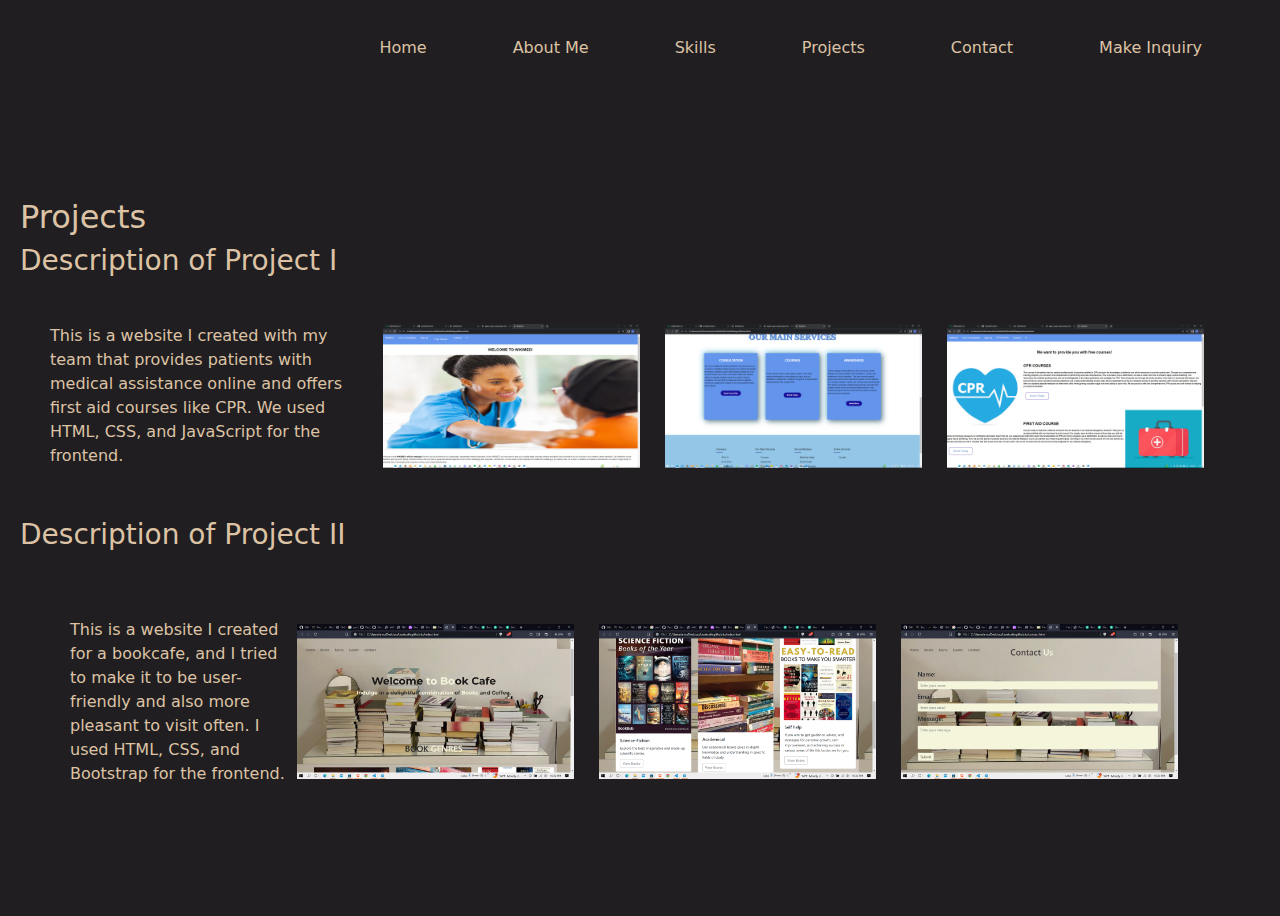
==== projects1.html @ 9ff0e3f7 "new" ====
<!DOCTYPE html>
<html>
<head>
  <meta charset='utf-8'>
  <meta http-equiv='X-UA-Compatible' content='IE=edge'>
  <title>Project</title>
  <meta name='viewport' content='width=device-width, initial-scale=1'>
  <link rel='stylesheet' type='text/css' media='screen' href='portfolio1.css'>
  <link href="https://cdn.jsdelivr.net/npm/bootstrap@5.0.2/dist/css/bootstrap.min.css" rel="stylesheet">
  <script src="https://cdn.jsdelivr.net/npm/bootstrap@5.0.2/dist/js/bootstrap.bundle.min.js"></script></head>
<body>
  
  <header>
    <nav class="navbar navbar-expand-lg navbar-light">
      
      <div class="collapse navbar-collapse" id="navbarNav">
        <ul class="navbar-nav">
          <li class="nav-item">
            <a class="nav-link" href="index.html" style="color: #DDC3A5;">Home</a>
          </li>
          <li class="nav-item">
            <a class="nav-link" href="index.html" style="color: #DDC3A5;">About Me</a>
          </li>
          <li class="nav-item">
            <a class="nav-link" href="skills1.html" style="color: #DDC3A5;">Skills</a>
          </li>
          <li class="nav-item">
            <a class="nav-link" href="projects1.html" style="color: #DDC3A5;">Projects</a>
          </li>
          <li class="nav-item">
            <a class="nav-link" href="index.html" style="color: #DDC3A5;">Contact</a>
          </li>
          <li class="nav-item">
            <a class="nav-link" href="index.html" style="color: #DDC3A5;">Make Inquiry</a>
          </li>
        </ul>
      </div>
    </nav>
  </header>

  <main>
    <body class="projectss">
        
     
        <section id="projects">
    
             
              <h2 style="margin-top: 5%;">Projects</h2>
    
              <h3> Description of Project I</p></h3>
    
            <div class="project">
              <p class="webdescription">This is a website I created with my team that provides patients with medical assistance online and offers first aid courses 
                like CPR.
                 We used HTML, CSS, and JavaScript for the frontend.</p>
    
              
              <div class="image-container">
                <img src="wikimed.jpg" alt="wikimed" class="wikimed">
                <img src="wikimed2.jpg" alt="wikimed2" class="wikimed2">
                <img src="wikimed3.jpg" alt="wikimed3" class="wikimed3"> 
                <div class="description">
                </div>
              </div>
            </div>

            <h3> Description of Project II</p></h3>

            <div class="project">
            

              <div class="project" >
                <p class="webdescription" > This is a website I created for a bookcafe, and I tried to make it to be user-friendly and also 
                  more pleasant to visit often. 
                   I used HTML, CSS, and Bootstrap for the frontend.</p>
      
                
                <div class="image-container">
                  <img src="Project2.png" alt="bookcafe" class="bookcafe">
                  <img src="pro2.png" alt="project2" class="bookcafe2">
                  <img src="prroject2.png" alt="bookcafe" class="bookcafe3"> 
                  <div class="description">
                  </div>
                </div>
              </div>


             

           
          
        </section>
      </main>
    
    
    




  <script src="https://stackpath.bootstrapcdn.com/bootstrap/4.5.2/js/bootstrap.min.js"></script>

</body>
</html>
---- portfolio1.css ----
body {
    font-family: Georgia, 'Times New Roman', Times, serif ;
    margin: 0;
    padding: 0;
    background-color: #111;
    line-height: 1.6;
    
  }
  .progress {
    margin-bottom: 5%;
    width: 65%;
    background-color: #DDC3A5;    
}
.progress-bar {
  background-color: #201E20;
}


  .navbar {
    margin-bottom: 20px;
    
  }
  

  .navbar-brand {
    font-weight: bold;
  }

  .navbar-nav {
    margin-left: auto;
  }

  .nav-link {
    padding: 10px 15px;
    font-weight: bold;
    color: #DDC3A5;
  }

  @media (max-width: 767.98px) {
    .navbar-nav {
      margin: 0;
    }

    .navbar-nav .nav-link {
      padding: 10px;
    }
  }


  .nav a {
    color: #DDC3A5;
  }
  .nav{
    margin-top: 10px;
    margin-bottom: 10px;
    overflow: hidden;
  position: fixed; 
  color:#DDC3A5 ;
  }
  .font {
    font-family:Georgia, 'Times New Roman', Times, serif;
  }
 

  header {
    background-color: #201E20;
    color: #DDC3A5;
    padding: 20px;
  }
  
  nav ul {
    list-style-type: none;
    margin: 0;
    padding: 0;
    
  }
  
  nav ul li {
    display: inline-block;
    margin-right: 50px;
    margin-left: 20px;
  }
  
  nav ul li a {
    color: #fff;
    text-decoration: none;
  }
  
  main {
    padding: 20px;
    align-content: center;
  }
  .main {
    background-color: #201E20;
  
  }
  section {
    margin-bottom: 40px;
  }
  

#about {
    background-color: #f9f9f9;
    padding: 40px;
    border-radius: 5px;
    text-align: center;
  }
  
  .about-content {
    display: flex;
    align-items: center;
    color: #DDC3A5;
  }
 
.icon {
  width: 32px;
  height: 30px;
  vertical-align: baseline;
  color: #DDC3A5;
  align-items: inherit;
}


  .profile-pic {
    width: 150px;
    height: 150px;
    border-radius: 50%;
    margin-bottom: 20px;
    margin-top: 30px;
    margin-left: 40%;
    align-items: center;
  }
  

  .bio {
    max-width: 600px;
    margin-top: 300px;
    color: #DDC3A5;
  
  }
  
  .bio p {
    margin-top: 0%;
    margin-bottom: 20px;
    margin-left: 20%;
    margin-right 0;;
    text-align:inherit;
    color: #DDC3A5;
  }
  
  
  body {
    background-color: #fff;
    color: #333;
    line-height: 1.6;
  }
  
  h2 {
    margin-bottom: 30px;
    text-align: center;
  }

#projects {
  background-color: #201E20;
  color:#DDC3A5 ;
}

  .project {
    background-color: #201E20;
    padding: 20px;
    margin-bottom: 20px;
    border-radius: 5px;
    color: #DDC3A5;
  }
  
.projectss {
  background-color:#201E20 ;
}

  .project p {
   margin-left: 10px;
   margin-right: 10px;
   margin-top: 10px;
  margin-bottom: 10px;
  color: #DDC3A5;
  }

  .image-container {
    position: relative;
    display: inline-block;
    align-items: center;
    justify-content: space-between;
  }
  .image {
    flex: 0 0 50%;
    padding-right: 20px;
  }
.image img {
  max-width: 100%;
}
 
  
  .description {
    flex: 1;
  }
  .description p {
    margin-top: 0;
    color: #201E20;
  }

  
  .image-overlay:hover .description {
    opacity: 1;
  }
  
  .webdescription {
    margin: 0;
  }




.wikimed {
  margin-right: 20px;
  max-width: 35%;
  max-height: 35%;
}

.wikimed2 {
  max-width: 35%;
  max-height: 35%;
  margin-right: 20px;
}

.wikimed3 {
  max-width: 35%;
  max-height: 35%;
  margin-right: 20px;
}

  .project h3 {
    margin-top: 0;
    color: #DDC3A5;
  }
  
  .skills-container h1 {
    text-align: center;
    margin-bottom: 20px;
    color: #DDC3A5;
  }
  
  .skills-container {
    text-align: center;
    margin-bottom: 20px;
    color: #DDC3A5;

  }
  .skill {
    margin-bottom: 20px;
  }
  
  .skill h3 {
    margin: 0;
    color: #DDC3A5;
  }
  
  .progress-bar {
    width: 200px;
    height: 20px;
    background-color: #514e51;
    border-radius: 10px;
    overflow: hidden;
  }
  
  .progress {
    height: 100%;
  }
  
  
  .progress:before {
    content: "";
    position: absolute;
    top: 0;
    left: 0;
    width: 20px;
    height: 20px;
    background-color: #DDC3A5;
    border-radius: 50%;
    transform: translate(-50%, -50%);
  }
   
  * {
    background-color: #201E20;
}
.project {
    display: flex;
    align-items: center;
    margin-bottom: 20px;
}
.project img {
    flex: 0 0 40%;
    max-width: 30%;
    margin-right: 20px;
}
.project .description{
    flex: 1;
}
.description p {
color: #DDC3A5;
padding: 10px;
margin-right: 10px;
}
.projects h2 {
  margin: 10px;
  padding: 12px;
}
.project h3 {
  margin: 10px;
  padding: 12px;
  
}

  #education {
    background-color: #201E20;
  color: #DDC3A5;
  padding: 24px;
  margin: 24px;

  }
  .education {
    background-color: #201E20;
    padding: 20px;
    border-radius: 5px;
  color: #DDC3A5;
  }
  .education h1 {

  }

  .mainn {
    background: #201E20 ;
  }
  
  .education h1 {
    margin-top: 0;
    color: #DDC3A5;
  }
  


  .container {
    max-width: 400px;
    margin: 0 auto;
    padding: 20px;
      color: #DDC3A5;
      line-height: 1.6;
  }
  
  h2 {
    text-align: left;
  }
  
  .form-group {
    margin-bottom: 20px;
    color: #DDC3A5;
  }
  #contact {
    color: #DDC3A5;
  }
  label {
    display: block;
  }
  
  input[type="text"],
  input[type="email"],
  textarea {
    width: 100%;
    padding: 10px;
    border: 1px solid #ccc;
    border-radius: 4px;
  }
  
  button[type="submit"] {
    width: 100%;
    padding: 10px;
    background-color: #060707;
    color: #DDC3A5;
    border: none;
    border-radius: 4px;
    cursor: pointer;
  }
  
  button[type="submit"]:hover {
    background-color: #060b0f;
  }

  footer {
    color: #fff;
    text-align: center;
    padding: 20px;
  }
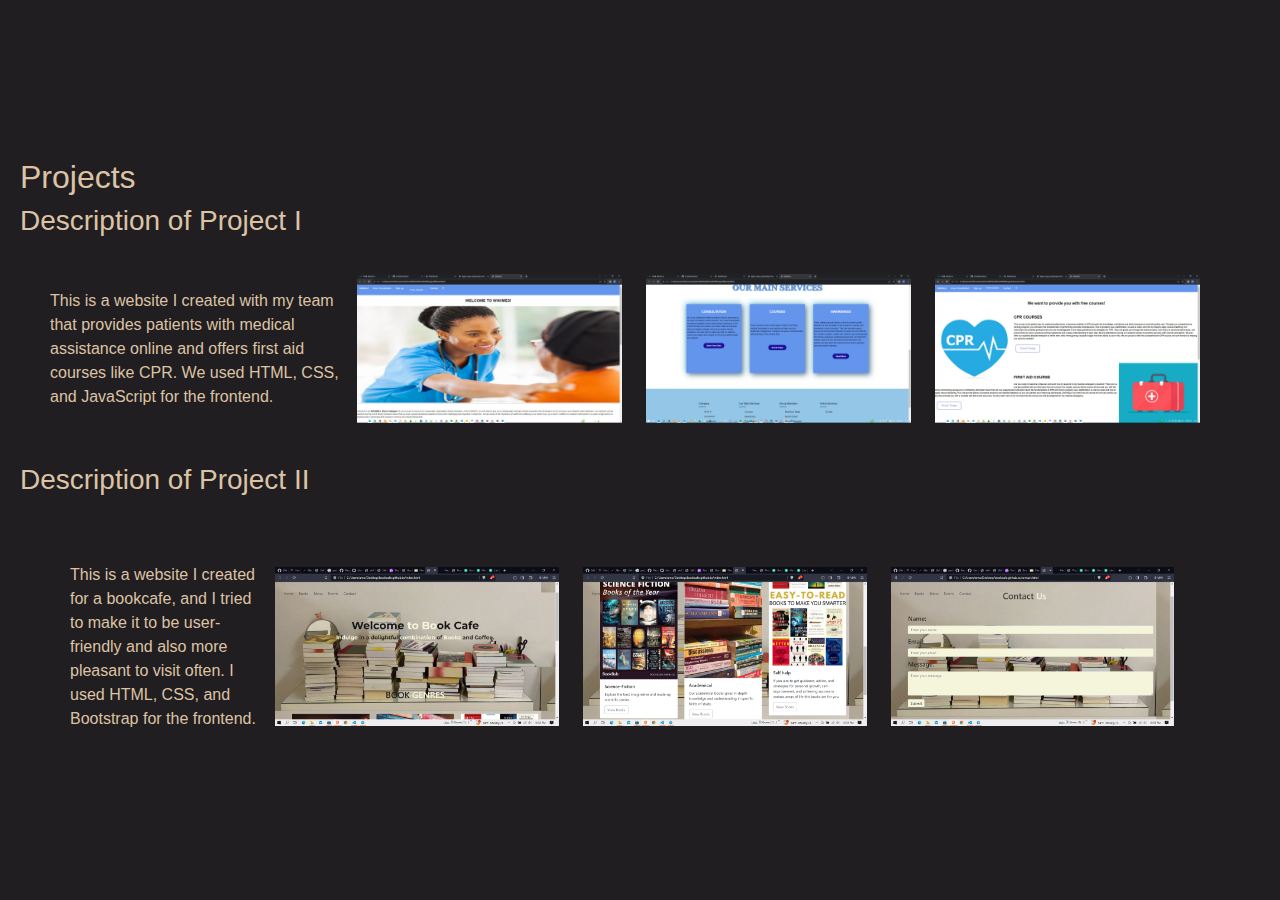
==== commit 30d7d63f: "update" ====
--- a/projects1.html
+++ b/projects1.html
@@ -7,11 +7,17 @@
   <meta name='viewport' content='width=device-width, initial-scale=1'>
   <link rel='stylesheet' type='text/css' media='screen' href='portfolio1.css'>
   <link href="https://cdn.jsdelivr.net/npm/bootstrap@5.0.2/dist/css/bootstrap.min.css" rel="stylesheet">
-  <script src="https://cdn.jsdelivr.net/npm/bootstrap@5.0.2/dist/js/bootstrap.bundle.min.js"></script></head>
+  <script src="https://cdn.jsdelivr.net/npm/bootstrap@5.0.2/dist/js/bootstrap.bundle.min.js"></script>
+
+  <link rel="stylesheet" href="https://maxcdn.bootstrapcdn.com/bootstrap/4.5.2/css/bootstrap.min.css">
+  <script src="https://maxcdn.bootstrapcdn.com/bootstrap/4.5.2/js/bootstrap.min.js"></script>
+
+
+</head>
 <body>
   
   <header>
-    <nav class="navbar navbar-expand-lg navbar-light">
+    <nav class="navbar  navbar-light">
       
       <div class="collapse navbar-collapse" id="navbarNav">
         <ul class="navbar-nav">
--- a/portfolio1.css
+++ b/portfolio1.css
@@ -87,6 +87,37 @@
     text-decoration: none;
   }
   
+  body {
+    margin: 0;
+    padding: 0;
+    font-family: Arial, sans-serif;
+    background-color: #f2f2f2;
+  }
+
+  .intro-container {
+    display: flex;
+    align-items: center;
+    justify-content: center;
+    height: 100vh;
+    background-image: ;
+    background-size: cover;
+    background-position: center;
+    text-align: center;
+    color: #fff;
+  }
+
+  .intro-heading {
+    font-size: 48px;
+    font-weight: bold;
+    margin-bottom: 20px;
+    margin-top: 10px;
+  }
+
+  .intro-description {
+    font-size: 24px;
+    line-height: 1.5;
+  }
+
   main {
     padding: 20px;
     align-content: center;
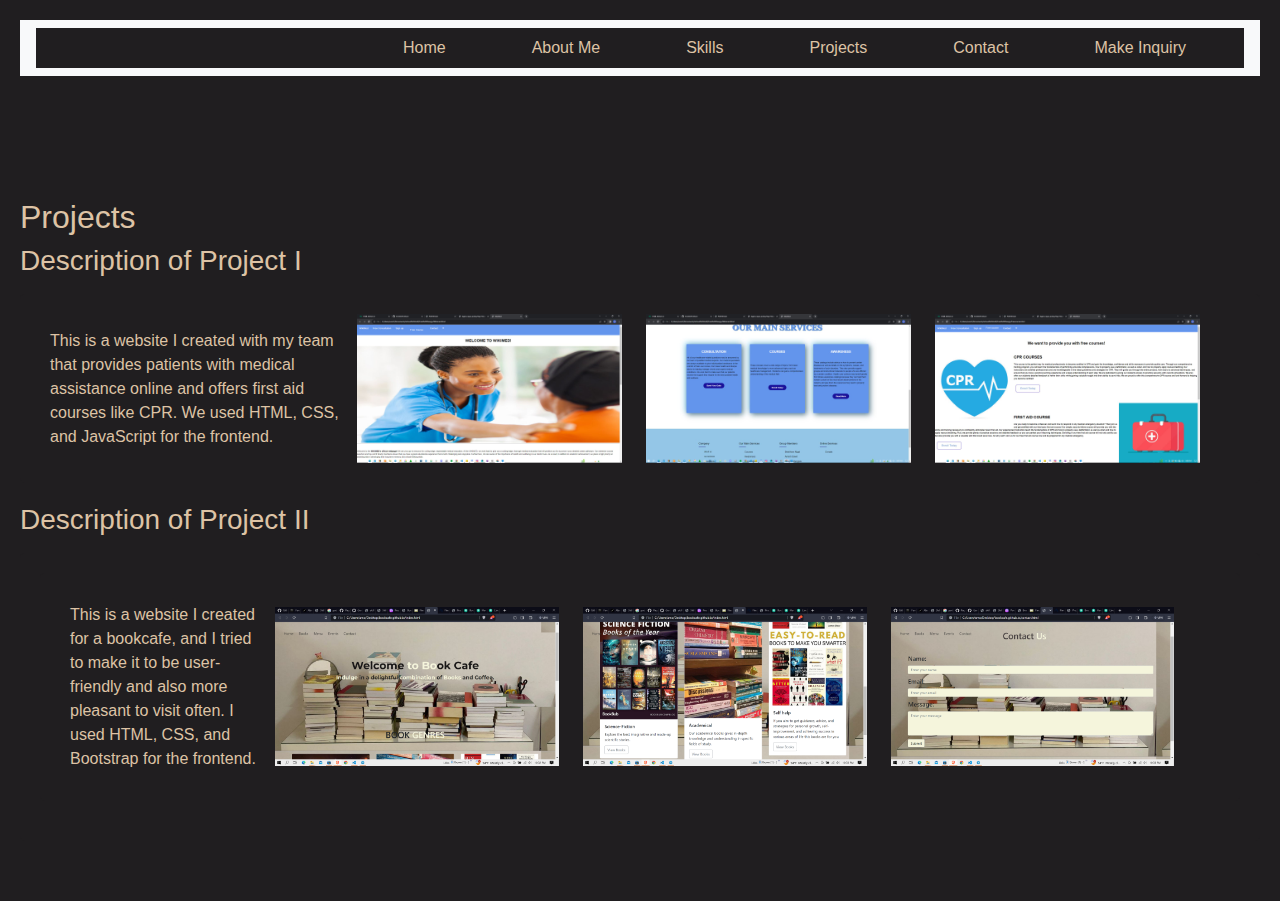
==== commit 89dfc9ab: "update" ====
--- a/projects1.html
+++ b/projects1.html
@@ -17,8 +17,10 @@
 <body>
   
   <header>
-    <nav class="navbar  navbar-light">
-      
+    <nav class="navbar navbar-expand-lg navbar-light bg-light">
+      <button class="navbar-toggler" type="button" data-toggle="collapse" data-target="#navbarNav" aria-controls="navbarNav" aria-expanded="false" aria-label="Toggle navigation">
+        <span class="navbar-toggler-icon"></span>
+      </button>
       <div class="collapse navbar-collapse" id="navbarNav">
         <ul class="navbar-nav">
           <li class="nav-item">
